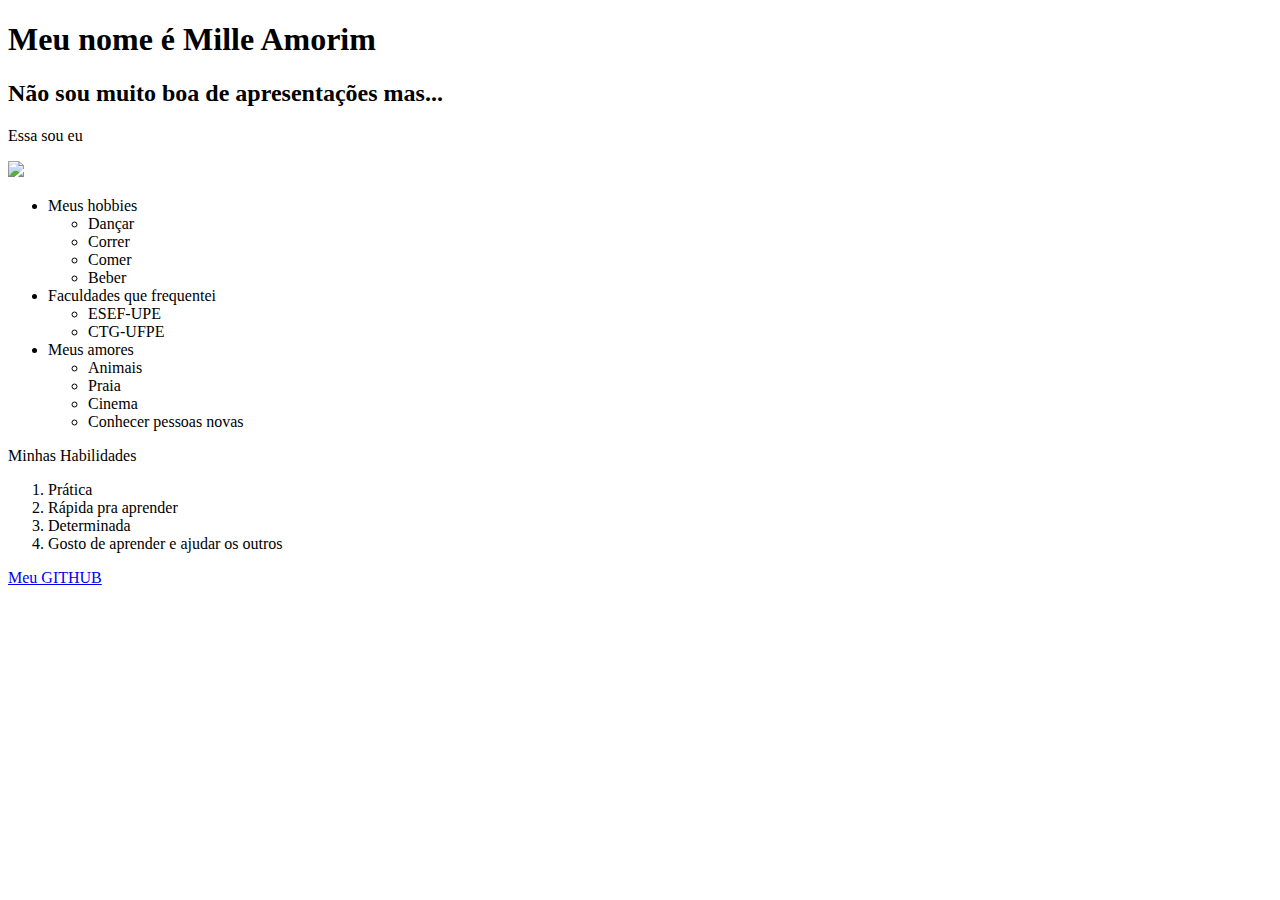
==== index.html @ d618e959 "Add files via upload" ====
<!DOCTYPE html>
<head>
	<title>Me apresentando</title>
</head>
<body>
    <div><p><h1> Meu nome é Mille Amorim </h1></p>
        <p><h2>Não sou muito boa de apresentações mas...</h2></p>
        <p>Essa sou eu</p>
        <p><img src="https://scontent.frec3-2.fna.fbcdn.net/v/t1.0-9/65723077_10214628953746225_7198983646206754816_n.jpg?_nc_cat=100&_nc_oc=AQki_PvWK7QofI9mJ9Yec777GlPpBGSaMUjI_cVaPOsRTaXdbvzRNaHv2Ck5O5BLGY_Rya_DaCry0UR7TOI3FyKX&_nc_ht=scontent.frec3-2.fna&oh=df564b3241853ce33f105572654fa160&oe=5E03DA32"></p> 
        <ul>
            <li>Meus hobbies</li>
                <ul><li>Dançar</li>
                <li>Correr</li>
                <li>Comer</li>
                <li>Beber</li>
                </ul>
            <li>Faculdades que frequentei</li>
                <ul><li>ESEF-UPE</li>
                    <li>CTG-UFPE</li>
                </ul>
            <li>Meus amores</li>
                <ul><li>Animais</li>
                    <li>Praia</li>
                    <li>Cinema</li>
                    <li>Conhecer pessoas novas</li>
                </ul>
        </ul>
        <p>Minhas Habilidades
            <ol><li>Prática</li>
                <li>Rápida pra aprender</li>
                <li>Determinada</li>
                <li>Gosto de aprender e ajudar os outros</li>
            </ol>
        </p>
    </div>
        <a href="https://github.com/m1ll3">Meu GITHUB</a>

</body>
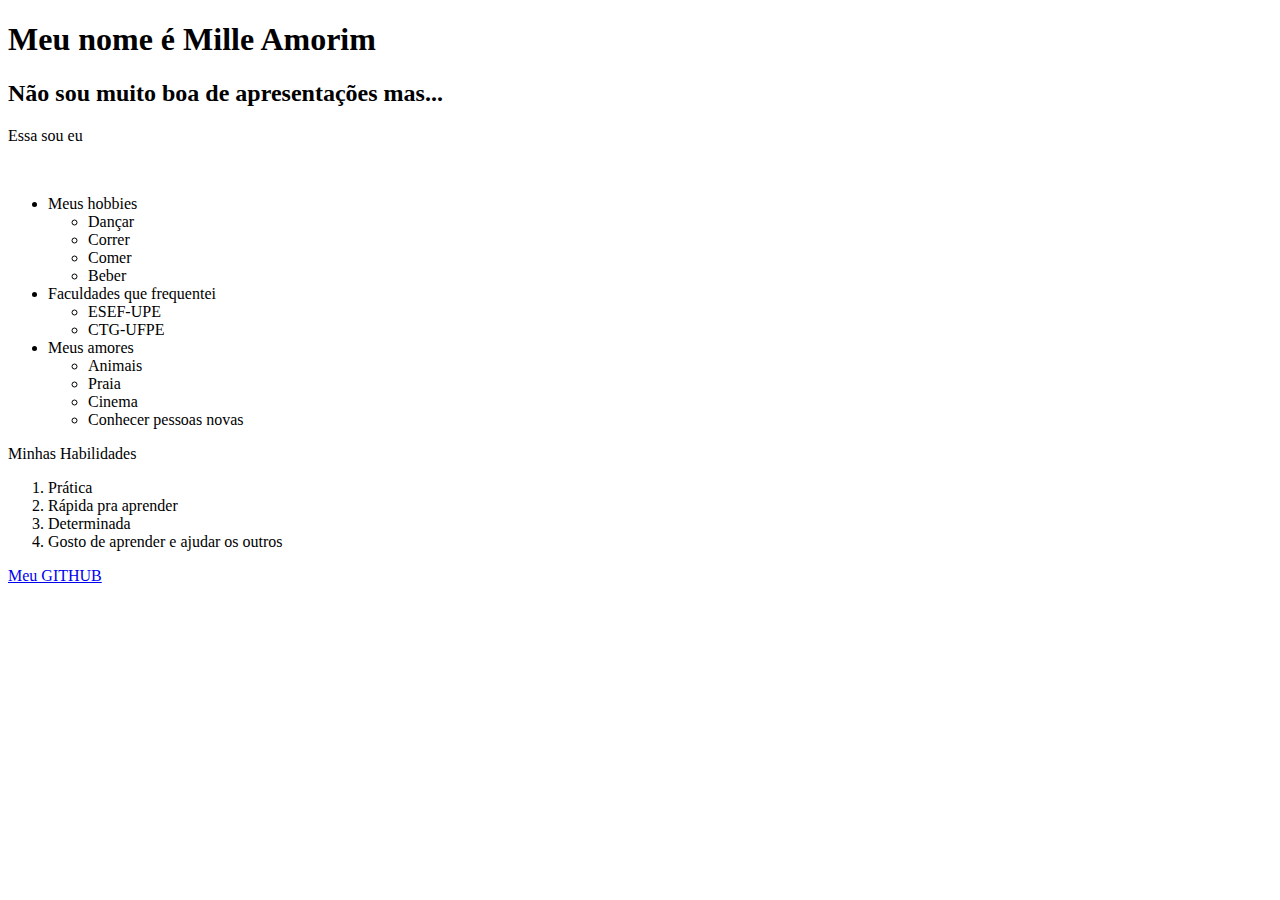
==== commit 23b012a4: "Add files via upload" ====
--- a/index.html
+++ b/index.html
@@ -6,7 +6,7 @@
     <div><p><h1> Meu nome é Mille Amorim </h1></p>
         <p><h2>Não sou muito boa de apresentações mas...</h2></p>
         <p>Essa sou eu</p>
-        <p><img src="https://scontent.frec3-2.fna.fbcdn.net/v/t1.0-9/65723077_10214628953746225_7198983646206754816_n.jpg?_nc_cat=100&_nc_oc=AQki_PvWK7QofI9mJ9Yec777GlPpBGSaMUjI_cVaPOsRTaXdbvzRNaHv2Ck5O5BLGY_Rya_DaCry0UR7TOI3FyKX&_nc_ht=scontent.frec3-2.fna&oh=df564b3241853ce33f105572654fa160&oe=5E03DA32"></p> 
+        <img src="img/eu.JPG" alt="">
         <ul>
             <li>Meus hobbies</li>
                 <ul><li>Dançar</li>
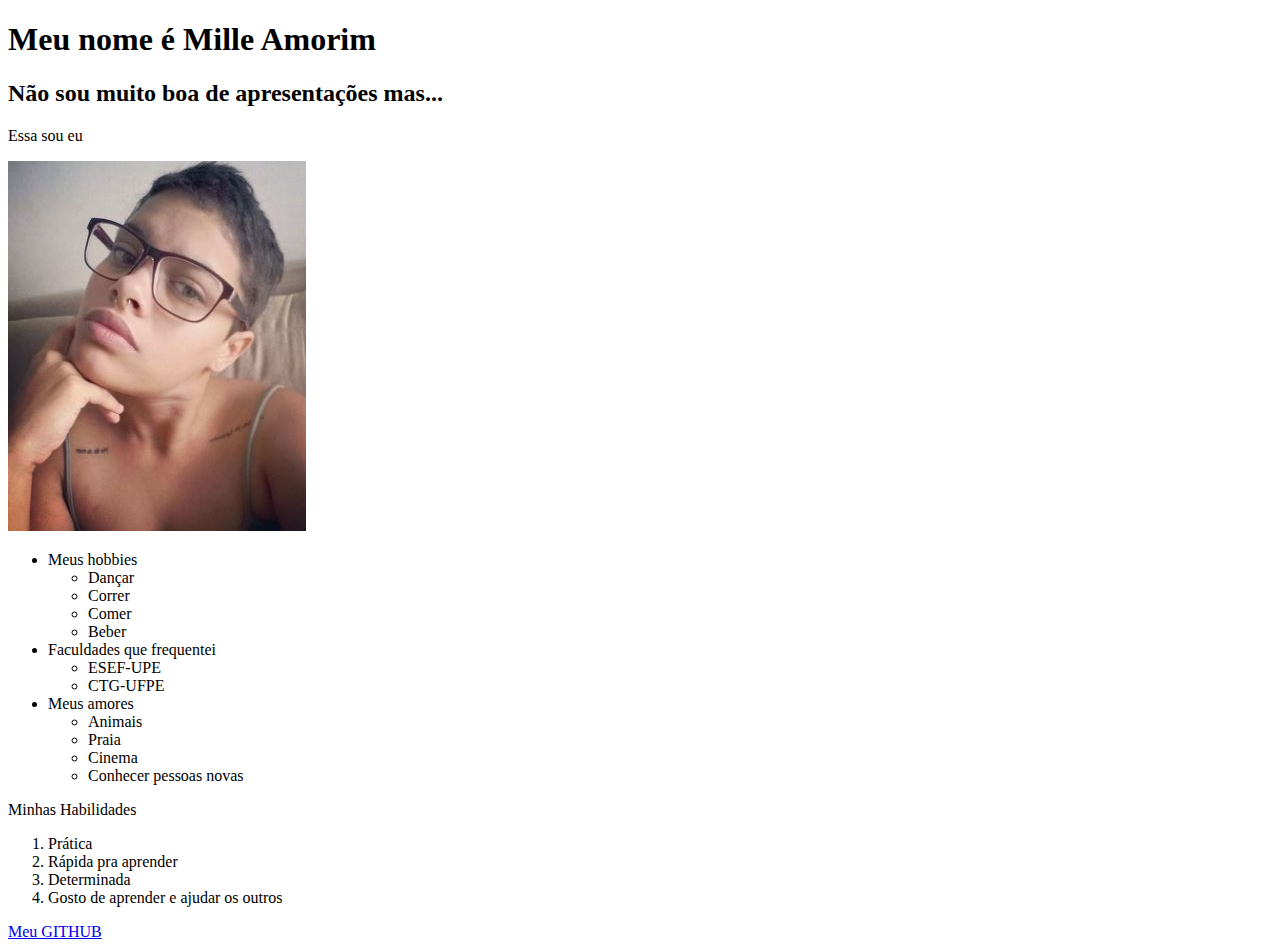
==== commit b105e878: "Add files via upload" ====
--- a/index.html
+++ b/index.html
@@ -33,6 +33,6 @@
             </ol>
         </p>
     </div>
-        <a href="https://github.com/m1ll3">Meu GITHUB</a>
+        <a href="https://github.com/m1ll3" target="_blanc">Meu GITHUB</a>
 
 </body>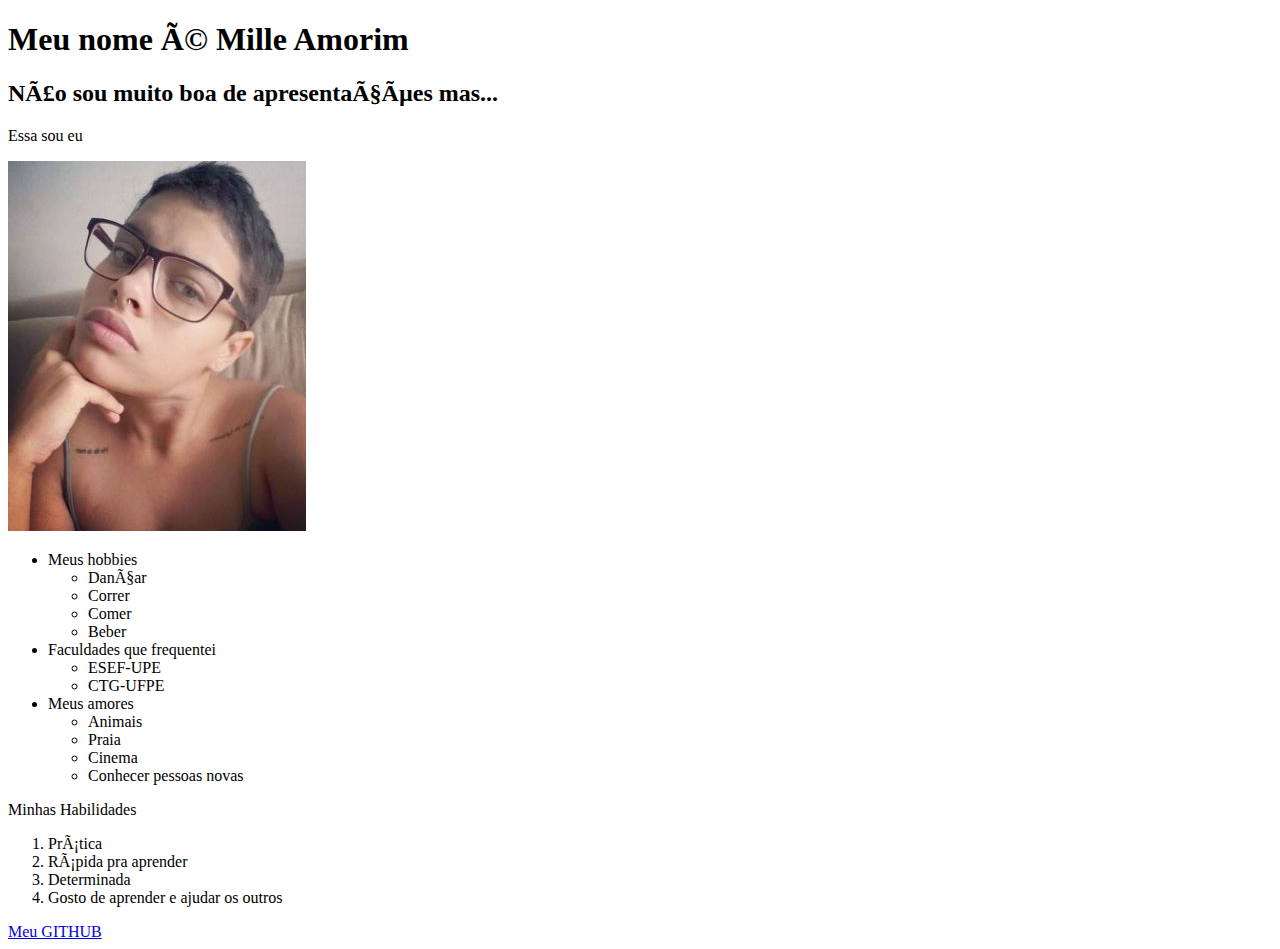
==== commit 0d743add: "Add files via upload" ====
--- a/index.html
+++ b/index.html
@@ -1,6 +1,8 @@
 <!DOCTYPE html>
+<html lang="en">
 <head>
-	<title>Me apresentando</title>
+    <title>Me apresentando</title>
+    <meta charset="UTF -8">
 </head>
 <body>
     <div><p><h1> Meu nome é Mille Amorim </h1></p>
